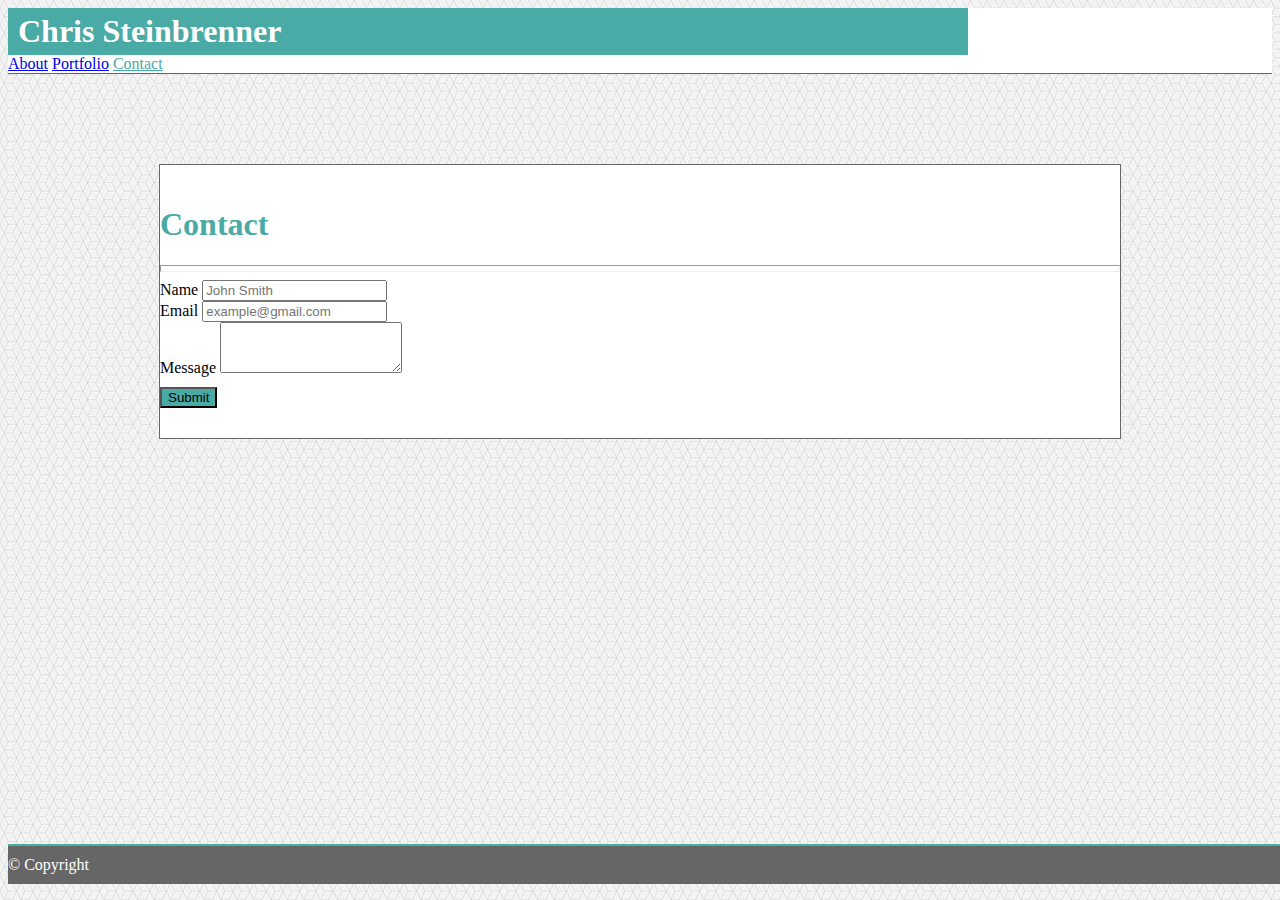
==== contact.html @ e3edc473 "added index.html portfolio.html contact.html assets in current working version" ====
<!DOCTYPE html>
<html lang="en">

<head>
    <meta charset="UTF-8">
    <meta name="viewport" content="width=device-width, initial-scale=1.0">
    <meta http-equiv="X-UA-Compatible" content="ie=edge">
    <link rel="stylesheet" href="https://stackpath.bootstrapcdn.com/bootstrap/4.1.1/css/bootstrap.min.css" integrity="sha384-WskhaSGFgHYWDcbwN70/dfYBj47jz9qbsMId/iRN3ewGhXQFZCSftd1LZCfmhktB"
        crossorigin="anonymous">
    <link rel="stylesheet" href="assets/style.css">
    <title>Contact</title>
</head>

<body>

    <!-- Navbar; name on left, About / Portfolio / Contact on right -->
    <nav class="navbar fixed-top navbar-light bg-light">
        <div class="container">
            <div>
                <h1 class="title-name">Chris Steinbrenner</h1>
            </div>
            <div>
                <a class="navbar-brand" href="index.html">About</a>
                <a class="navbar-brand" href="portfolio.html">Portfolio</a>
                <a class="navbar-brand" href="#" id="active-link">Contact</a>
            </div>
        </div>
    </nav>

    <!-- Jumbotron; header name, image with text wrapped -->
    <div class="jumbotron">
        <h1 class="display-4">Contact</h1>
        <hr class="my-4">
        <div>
            <div class="container">
                <!-- Contact form here -->
                <form>
                    <div class="form-group">
                        <label for="exampleFormControlInput1">Name</label>
                        <input type="email" class="form-control" id="exampleFormControlInput1" placeholder="John Smith">
                    </div>

                    <div class="form-group">
                        <label for="exampleFormControlInput1">Email</label>
                        <input type="email" class="form-control" id="exampleFormControlInput1" placeholder="example@gmail.com">
                    </div>
                    <div class="form-group">
                        <label for="exampleFormControlTextarea1">Message</label>
                        <textarea class="form-control" id="exampleFormControlTextarea1" rows="3"></textarea>
                    </div>

                    <button type="submit" class="btn btn-primary">Submit</button>
                </form>
            </div>
        </div>
    </div>

    <!-- Footer; copyright (sticky) -->
    <ul class="nav justify-content-center" id="footer">
        <li class="nav-item">
            <p id="copyright">© Copyright</p>
        </li>
    </ul>

</body>

</html>
---- assets/style.css ----
body {
    background-image: url("images/bg.png");
}

img {
    padding: 0;
    margin: 0;
}

hr {
    padding-bottom: 5px;
}

.display-4 {
    color: #4aaaa5;
}

.btn {
    margin-top: 10px;
    background-color: #4aaaa5;
}

.navbar {
    padding: 0;
    border-bottom: 1px solid #666666;
    background-color: #fff;
}

.container {
    max-width: 960px;
    padding-left: 0;
    padding-right: 0;
}

.jumbotron {
    max-width: 960px;
    padding-top: 20px;
    padding-bottom: 30px;
    margin: 90px auto;
    border: 1px solid #666666;
    background-color: #fff;
}

.title-name {
    background-color: #4aaaa5;
    color:white;
    height: 100%;
    margin: 0;
    padding: 5px 10px;
}

.portfolio-title {
    background-color: #4aaaa5;
    color: white;
    margin: 0;
    position: relative;
    z-index: 2;
    text-align: center;
    width: 250px;
    left: 0;
    bottom: 80px;
    padding-bottom: 30px;
}

#footer {
    padding: 10px 0;
    width: 100%;
    position: fixed;
    z-index: 3;
    bottom: 0;
    background-color: #666666;
    border-top: 2px solid #4aaaa5;
}

#copyright {
    color: white;
    margin: auto;
    padding: 0;
}

#headshot {
    padding-bottom: 5px;
    padding-right: 20px;
}

#active-link {
    color: #4aaaa5;
}
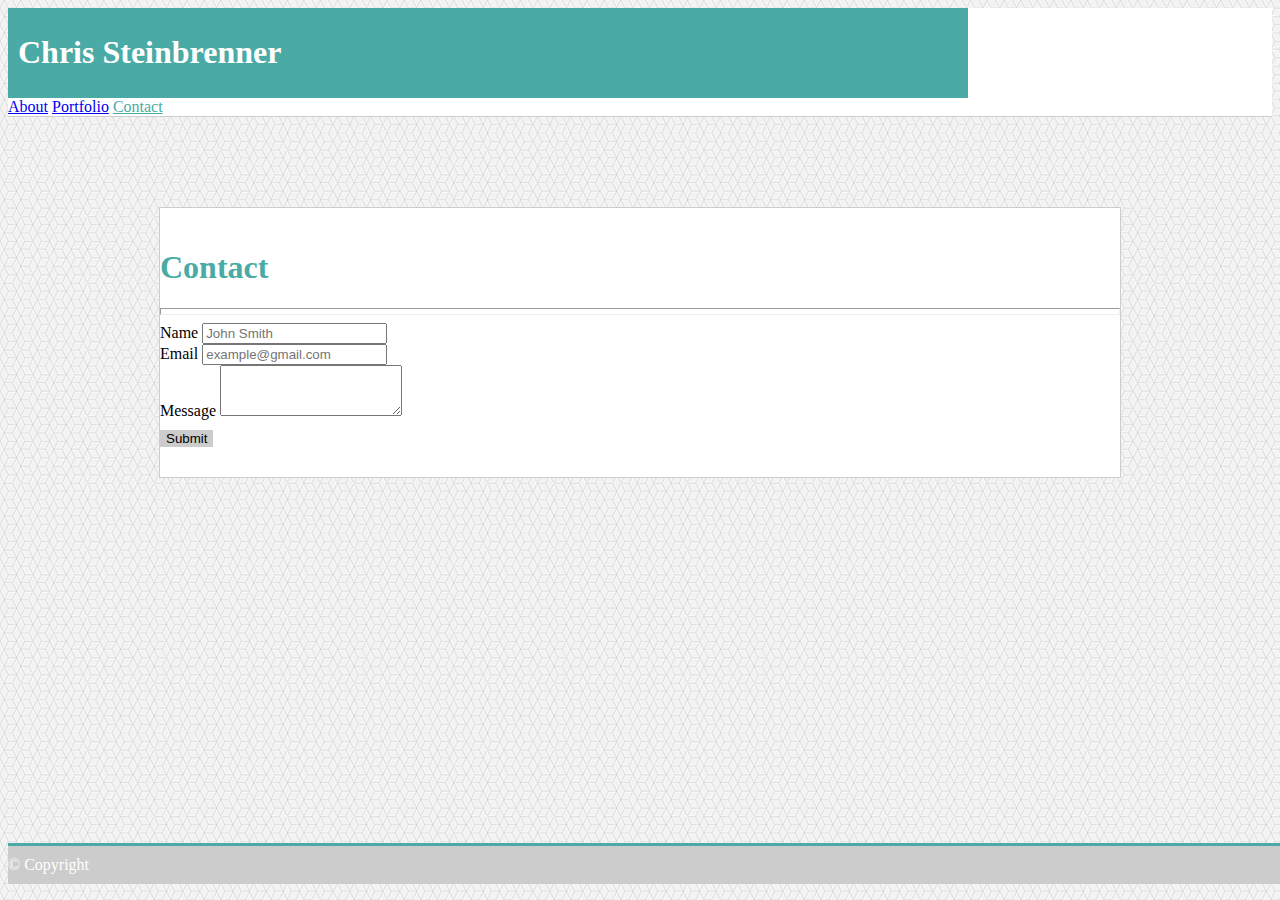
==== commit 4116a67f: "homework submission, specs complete" ====
--- a/contact.html
+++ b/contact.html
@@ -15,11 +15,11 @@
 
     <!-- Navbar; name on left, About / Portfolio / Contact on right -->
     <nav class="navbar fixed-top navbar-light bg-light">
-        <div class="container">
-            <div>
-                <h1 class="title-name">Chris Steinbrenner</h1>
+        <div class="container-fluid">
+            <div class="title-name">
+                <h1>Chris Steinbrenner</h1>
             </div>
-            <div>
+            <div id="links">
                 <a class="navbar-brand" href="index.html">About</a>
                 <a class="navbar-brand" href="portfolio.html">Portfolio</a>
                 <a class="navbar-brand" href="#" id="active-link">Contact</a>
--- a/assets/style.css
+++ b/assets/style.css
@@ -17,16 +17,21 @@
 
 .btn {
     margin-top: 10px;
-    background-color: #4aaaa5;
+    background-color: #cccccc;
+    border: none;
+}
+
+.btn:hover {
+    background-color: #4aaaa5
 }
 
 .navbar {
     padding: 0;
-    border-bottom: 1px solid #666666;
+    border-bottom: 1px solid #cccccc;
     background-color: #fff;
 }
 
-.container {
+.container-fluid {
     max-width: 960px;
     padding-left: 0;
     padding-right: 0;
@@ -37,7 +42,7 @@
     padding-top: 20px;
     padding-bottom: 30px;
     margin: 90px auto;
-    border: 1px solid #666666;
+    border: 1px solid #cccccc;
     background-color: #fff;
 }
 
@@ -68,8 +73,8 @@
     position: fixed;
     z-index: 3;
     bottom: 0;
-    background-color: #666666;
-    border-top: 2px solid #4aaaa5;
+    background-color: #cccccc;
+    border-top: 3px solid #4aaaa5;
 }
 
 #copyright {
@@ -85,4 +90,46 @@
 
 #active-link {
     color: #4aaaa5;
+}
+
+@media only screen and (max-width: 1020px) {
+    .jumbotron {
+        margin-left: 3%;
+        margin-right: 3%;
+    }
+
+    .navbar {
+        padding: 0 3%;
+    }
+}
+
+@media only screen and (max-width: 670px) {
+
+    .title-name {
+        width: 100%;
+        text-align: center;
+    }
+
+    .navbar {
+        padding: 0;
+    }
+
+    .jumbotron {
+        margin-top: 126px;
+    }
+
+    #links {
+        width: 100%;
+        text-align: center;
+        background-color: white;
+    }
+
+}
+
+@media only screen and (max-width: 372px) {
+
+    .jumbotron {
+        margin-top: 174px;
+    }
+
 }